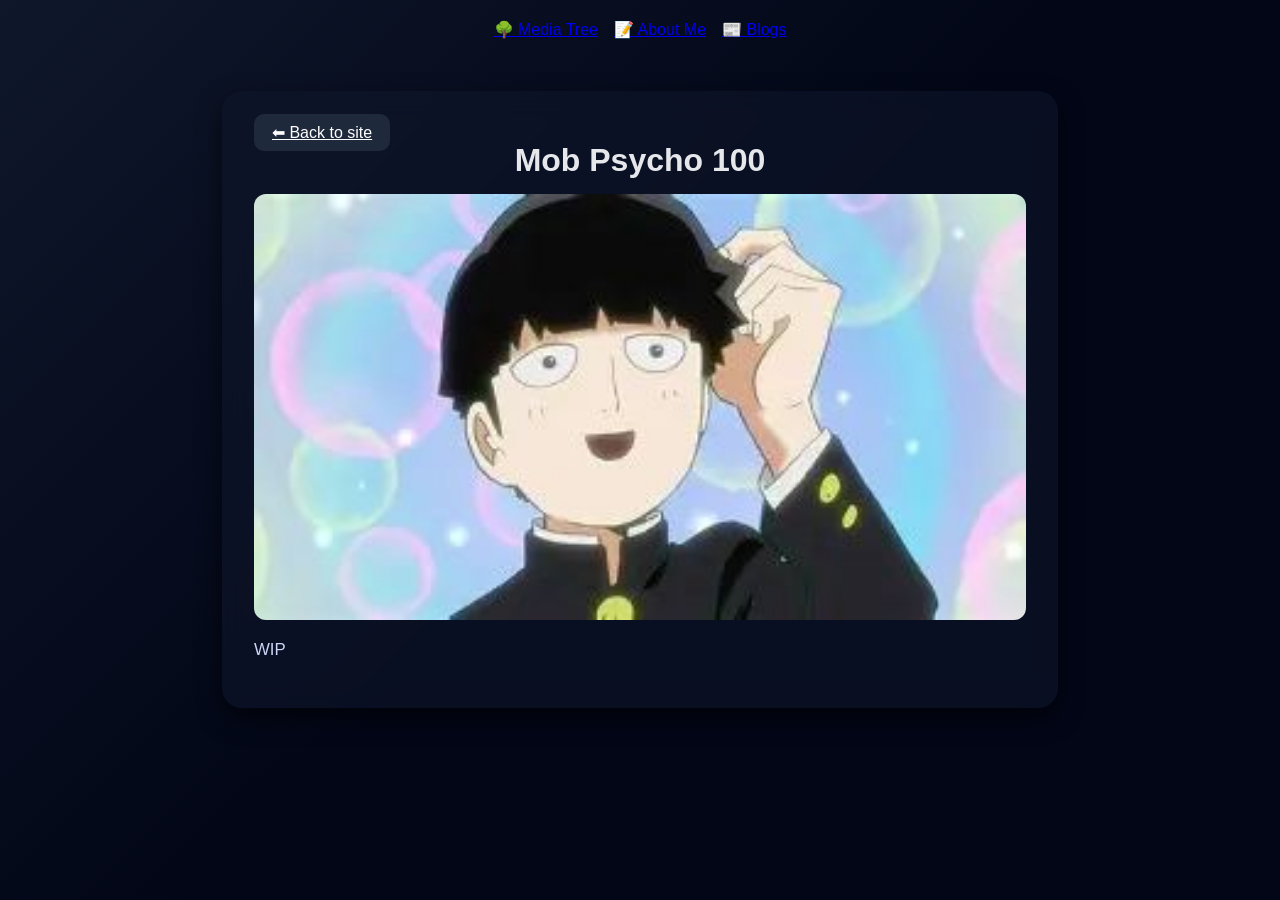
==== blog/mob-psycho-100/index.html @ f6a389eb "Update standalone page: Mob Psycho 100" ====
<!DOCTYPE html>
<html lang="en">
<head>
<meta charset="UTF-8">
<meta name="viewport" content="width=device-width, initial-scale=1.0">
<title>Mob Psycho 100 — REEMMY</title>
<meta name="description" content="WIP">
<link rel="canonical" href="https://reemmyboi.github.io/personalwebsite-/blog/mob-psycho-100/">
<meta property="og:title" content="Mob Psycho 100">
<meta property="og:description" content="WIP">
<meta property="og:image" content="https://reemmyboi.github.io/personalwebsite-/photos/mob-psycho-100-preview-1785617430330.jpg">
<meta property="og:type" content="article">
<link rel="icon" type="image/png" sizes="32x32" href="../../photos/favicon-32x32.png">
<link rel="stylesheet" href="../../styles.css">
</head>
<body>
<nav>
    <a href="../../index.html">🌳 Media Tree</a>
    <a href="../../index.html">📝 About Me</a>
    <a href="../../index.html">📰 Blogs</a>
</nav>
<section class="page active">
    <div class="card">
        <a href="../../index.html" class="back-btn">⬅ Back to site</a>
        <div id="blogContent">
            
            <h1>Mob Psycho 100</h1>
            <img src="../../photos/mob-psycho-100-preview-1785617430330.jpg" class="blog-img-full" alt="Mob Psycho 100">
            <p>WIP</p>
        </div>
    </div>
</section>
</body>
</html>
---- styles.css ----
*{
    margin:0;
    padding:0;
    box-sizing:border-box;
    font-family:"Segoe UI",sans-serif;
}

body{
    min-height:100vh;
    background:linear-gradient(135deg,#0f172a,#020617,#020617);
    color:#e5e7eb;
}

/* Navigation */
nav{
    display:flex;
    justify-content:center;
    gap:1rem;
    padding:20px;
    flex-wrap:wrap;
}

nav button{
    border:none;
    padding:12px 22px;
    border-radius:12px;
    cursor:pointer;
    font-weight:600;
    background:rgba(30,41,59,.6);
    color:#e5e7eb;
    -webkit-backdrop-filter:blur(10px);
    backdrop-filter:blur(10px);
    box-shadow:0 5px 15px rgba(0,0,0,.5);
    transition:.25s;
}

nav button:hover{
    transform:translateY(-2px);
    background:#1e293b;
}

/* Pages */
.page{
    display:none;
    width:90%;
    max-width:900px;
    margin:auto;
    padding:2rem;
    transition:all .3s ease;
}

.page.active{
    display:block;
}

/* Cards */
.card{
    background:rgba(15,23,42,.6);
    -webkit-backdrop-filter:blur(14px);
    backdrop-filter:blur(14px);
    border-radius:20px;
    padding:2rem;
    box-shadow:0 10px 25px rgba(0,0,0,.6);
}

h1{
    text-align:center;
    margin-bottom:1rem;
}

.subtitle{
    text-align:center;
    margin-bottom:2rem;
    color:#94a3b8;
}

/* Profile */
.profile-pic{
    width:120px;
    height:120px;
    border-radius:50%;
    object-fit:cover;
    display:block;
    margin:0 auto 1rem;
    border:3px solid #334155;
}

/* Tree */
.tree-container{
    position:relative;
    width:100%;
    max-width:600px;
    aspect-ratio:1/1;
    margin:20px auto 0;
}

/* Tree image */
.tree-img{
    position:absolute;
    top:0;
    left:0;
    width:100%;
    height:100%;
    object-fit:contain;
    opacity:.9;
    pointer-events:none;
}

/* Link nodes styled like fruit */
.link-node{
    position:absolute;
    text-decoration:none;
    color:white;
    background:#1e293b;
    padding:10px 16px;
    border-radius:20px;
    font-weight:600;
    box-shadow:0 5px 15px rgba(0,0,0,.6);
    transition:.25s;
    border:1px solid rgba(255,255,255,.08);
    white-space:nowrap;
}

.link-node:hover{
    transform:translate(-50%, -50%) scale(1.08);
    background:#334155;
}

/* Tree fruit positions (percentages of the square tree-container) */
.node-instagram{ top:18.3%; left:29.4%; transform:translate(-50%, -50%); }
.node-tiktok{ top:18.3%; left:70.6%; transform:translate(-50%, -50%); }
.node-youtube{ top:31%; left:14%; transform:translate(-50%, -50%); }
.node-x{ top:35%; left:86%; transform:translate(-50%, -50%); }
.node-discord{ top:55%; left:11%; transform:translate(-50%, -50%); }
.node-twitch{ top:55%; left:91.2%; transform:translate(-50%, -50%); }
.node-wishlist{ top:63%; left:22%; transform:translate(-50%, -50%); }

/* TikTok easter egg */
.tiktok-message{
    display:none;
    text-align:center;
    margin:1.5rem auto 0;
    padding:10px 18px;
    border-radius:10px;
    background:rgba(245,158,11,.15);
    color:#f59e0b;
    font-weight:600;
    max-width:fit-content;
}

/* About page narrative */
.about-content h2{
    margin-bottom:1rem;
}

.about-content p{
    color:#94a3b8;
    line-height:1.7;
    margin-bottom:1.2rem;
}

.about-content strong{
    color:#e5e7eb;
}

/* Skill photo carousel */
.carousel{
    position:relative;
    border-radius:14px;
    overflow:hidden;
    border:2px dashed rgba(255,255,255,.15);
    background:rgba(255,255,255,.02);
    margin-bottom:1.5rem;
}

.carousel-track{
    display:flex;
    width:100%;
    align-items:flex-start;
    transition:transform .6s ease;
}

.carousel-slide{
    flex:0 0 100%;
    width:100%;
    display:flex;
    flex-direction:column;
}

/* image/placeholder area: fixed frame so the whole photo fits without
   being cropped, instead of stretching to fill and cutting off edges */
.carousel-media{
    position:relative;
    width:100%;
    aspect-ratio:16/9;
    display:flex;
    flex-direction:column;
    align-items:center;
    justify-content:center;
    gap:8px;
    color:#64748b;
    background:rgba(0,0,0,.25);
}

.carousel-img{
    position:absolute;
    inset:0;
    width:100%;
    height:100%;
    object-fit:contain;
}

/* caption sits below the photo, in normal flow, so it's always fully
   readable instead of overlaid on top of the image */
.carousel-caption{
    padding:10px 14px;
    background:rgba(15,23,42,.9);
    color:#e5e7eb;
    font-size:.85rem;
    text-align:center;
    border-top:1px solid rgba(255,255,255,.08);
}

.gallery-placeholder-icon{
    font-size:2.2rem;
    opacity:.6;
}

.gallery-placeholder-text{
    font-size:.9rem;
    text-align:center;
    padding:0 8px;
}

/* Sized identically to .carousel-media (same width basis + aspect-ratio)
   so arrows center on the photo itself, not the photo+caption combined */
.carousel-arrow-zone{
    position:absolute;
    top:0;
    left:0;
    right:0;
    aspect-ratio:16/9;
    pointer-events:none;
}

.carousel-arrow{
    position:absolute;
    top:50%;
    transform:translateY(-50%);
    pointer-events:auto;
    width:36px;
    height:36px;
    border-radius:50%;
    border:1px solid rgba(255,255,255,.15);
    background:rgba(15,23,42,.7);
    color:#e5e7eb;
    font-size:1.2rem;
    line-height:1;
    display:flex;
    align-items:center;
    justify-content:center;
    cursor:pointer;
    transition:.2s;
}

.carousel-arrow:hover{
    background:rgba(30,41,59,.9);
    transform:translateY(-50%) scale(1.08);
}

.carousel-prev{ left:10px; }
.carousel-next{ right:10px; }

/* Blog */
   /* BLOG FIXED STYLES */
.blog-preview{
    background:linear-gradient(145deg,#020617,#020617,#0f172a);
    border-radius:16px;
    padding:18px;
    margin-bottom:20px;
    cursor:pointer;
    transition:all .35s ease;
    overflow:hidden;
    position:relative;
    border:1px solid rgba(255,255,255,.05);
    opacity:0;
    transform:translateY(20px);
    animation:fadeUp .5s forwards;
    max-width:650px;
    margin:0 auto 25px auto;
}

.blog-preview:nth-child(2){ animation-delay:.1s }
.blog-preview:nth-child(3){ animation-delay:.2s }

@keyframes fadeUp{
    to{
        opacity:1;
        transform:translateY(0);
    }
}
    .blog-preview h2{
    margin-top:10px;
}

.blog-preview::after{
    content:"";
    position:absolute;
    inset:0;
    background:linear-gradient(120deg,transparent,rgba(96,165,250,.15),transparent);
    opacity:0;
    transition:.4s;
}

.blog-preview:hover::after{
    opacity:1;
}

.blog-preview:hover{
    transform:translateY(-8px) scale(1.015);
    box-shadow:0 20px 40px rgba(0,0,0,.7);
}

.blog-preview:focus-visible{
    outline:2px solid #60a5fa;
    outline-offset:3px;
}
    .blog-post-card{
    max-width:700px;
    margin:auto;
}

#blogContent h1{
    margin-bottom:10px;
    font-size:2rem;
}

#blogContent p{
    margin:10px 0;
    font-size:1.05rem;
    line-height:1.8;
    color:#cbd5f5;
}

/* covers any image inside the post body (e.g. ones inserted inline while
   writing), so they scale down to fit the column instead of rendering at
   their full uploaded pixel size */
#blogContent img{
    max-width:100%;
    height:auto;
    border-radius:12px;
    margin:15px 0;
    display:block;
}

/* an image the author has explicitly sized down (via the editor's "Resize
   selected image" control) gets a width attribute -- let it flow inline
   instead of forcing its own full-width row, so a couple of small images
   (or an image and text) can sit side by side */
#blogContent img[width]{
    display:inline-block;
    vertical-align:top;
    margin:8px;
}

/* "Part of <series>" link shown above an episode post */
.episode-parent-link{
    color:#94a3b8;
    margin-bottom:1rem;
    font-size:.95rem;
}

/* shareable direct link to this post's standalone (SEO-crawlable) page */
.permalink{
    display:inline-block;
    margin-top:1.5rem;
    color:#60a5fa;
    text-decoration:none;
    font-size:.85rem;
}

.permalink:hover{
    text-decoration:underline;
}

.episode-parent-link a{
    color:#60a5fa;
    text-decoration:none;
}

.episode-parent-link a:hover{
    text-decoration:underline;
}

/* compact cover-image + title + summary card shown at the top of a
   category/series page instead of a full write-up */
.category-overview{
    text-align:center;
    border:1px solid rgba(255,255,255,.08);
    border-radius:16px;
    padding:20px;
    background:rgba(30,41,59,.35);
    margin-bottom:1.5rem;
    cursor:pointer;
    transition:.25s;
}

.category-overview:hover,
.category-overview:focus-visible{
    transform:translateY(-4px);
    box-shadow:0 10px 25px rgba(0,0,0,.6);
    outline:none;
}

.category-overview-img{
    width:100%;
    max-width:400px;
    aspect-ratio:16/9;
    object-fit:cover;
    border-radius:12px;
    margin:0 auto 14px;
    display:block;
}

.category-overview h1{
    margin-bottom:8px;
}

.category-overview-summary{
    color:#94a3b8;
    font-size:1rem;
    line-height:1.6;
}

.category-overview-readmore{
    display:inline-block;
    margin-top:12px;
    color:#60a5fa;
    font-size:.9rem;
    font-weight:600;
}

/* "Episode" row shown below a category/series page's overview card */
.blog-episodes{
    margin-top:1.5rem;
    padding-top:1.5rem;
    border-top:1px solid rgba(255,255,255,.08);
}

.blog-episodes h2{
    text-align:left;
    margin-bottom:1rem;
    font-size:1.4rem;
}

.episode-list{
    display:grid;
    grid-template-columns:repeat(auto-fill,minmax(130px,1fr));
    gap:14px;
}

.episode-card{
    position:relative;
    aspect-ratio:1/1;
    border-radius:12px;
    overflow:hidden;
    cursor:pointer;
    background:rgba(30,41,59,.5);
    border:1px solid rgba(255,255,255,.05);
    transition:.25s;
}

.episode-card:hover,
.episode-card:focus-visible{
    transform:translateY(-4px);
    box-shadow:0 10px 25px rgba(0,0,0,.6);
    outline:none;
}

.episode-img{
    position:absolute;
    inset:0;
    width:100%;
    height:100%;
    object-fit:cover;
}

.episode-number{
    position:absolute;
    top:6px;
    left:6px;
    background:rgba(2,6,23,.75);
    color:#e5e7eb;
    font-size:.75rem;
    font-weight:700;
    padding:2px 8px;
    border-radius:20px;
}

.episode-card h3{
    position:absolute;
    left:0;
    right:0;
    bottom:0;
    margin:0;
    padding:16px 8px 6px;
    font-size:.8rem;
    line-height:1.3;
    background:linear-gradient(to top, rgba(2,6,23,.9), transparent);
    color:#e5e7eb;
    white-space:nowrap;
    overflow:hidden;
    text-overflow:ellipsis;
}

/* "You might also like" row shown at the bottom of every post */
.related-posts{
    margin-top:2.5rem;
    padding-top:1.5rem;
    border-top:1px solid rgba(255,255,255,.08);
}

.related-posts h2{
    text-align:left;
    margin-bottom:1rem;
    font-size:1.4rem;
}

.related-posts-list{
    display:grid;
    grid-template-columns:repeat(auto-fill,minmax(220px,1fr));
    gap:16px;
}

.related-post-card{
    background:rgba(30,41,59,.5);
    border-radius:14px;
    padding:14px;
    cursor:pointer;
    border:1px solid rgba(255,255,255,.05);
    transition:.25s;
}

.related-post-card:hover,
.related-post-card:focus-visible{
    transform:translateY(-4px);
    box-shadow:0 10px 25px rgba(0,0,0,.6);
    outline:none;
}

.related-post-img{
    width:100%;
    aspect-ratio:16/9;
    object-fit:cover;
    border-radius:10px;
    margin-bottom:10px;
}

.related-post-card h3{
    font-size:1rem;
    margin-bottom:6px;
}

.related-post-card p{
    color:#94a3b8;
    font-size:.85rem;
    line-height:1.5;
    margin:0;
}
    .back-btn{
    border:none;
    padding:10px 18px;
    border-radius:10px;
    cursor:pointer;
    background:#1e293b;
    color:white;
    margin-bottom:20px;
}

.search-bar{
    width:100%;
    padding:14px;
    margin-bottom:15px;
    border-radius:12px;
    border:none;
    background:#020617;
    color:white;
    outline:none;
    box-shadow:inset 0 0 0 1px rgba(255,255,255,.05);
}

.blog-controls{
    display:flex;
    gap:10px;
    flex-wrap:wrap;
    justify-content:center;
    margin-bottom:20px;
}

/* lets the JS-generated tag buttons inside participate in .blog-controls'
   flex layout as if they were direct children */
#tagButtons{
    display:contents;
}

.blog-img{
    width:100%;
    aspect-ratio:16/9;
    object-fit:cover;
    border-radius:10px;
    margin-bottom:12px;
}

.blog-img-full{
    width:100%;
    border-radius:12px;
    margin:15px 0;
}

.summary{
    color:#94a3b8;
    margin:8px 0;
    font-size:.95rem;
}

.tags{
    color:#60a5fa;
    font-size:.85rem;
}

/* shown on an episode's own preview card in the main blog list, since
   episodes now appear there directly instead of only under their series */
.preview-parent-badge{
    color:#94a3b8;
    font-size:.8rem;
    margin-top:4px;
}

.full-content{
    display:none;
}

/* Footer */
footer{
    text-align:center;
    padding:30px;
    color:#64748b;
}

/* Mobile: tree fruit can't fit as floating branch labels once the
   image gets small, so it flattens into a stacked link list under a
   purely decorative tree image */
@media(max-width:768px){

.tree-container{
    max-width:280px;
    aspect-ratio:auto;
    height:auto;
    margin:20px auto 0;
    display:flex;
    flex-direction:column;
    align-items:center;
    gap:10px;
}

.tree-img{
    position:static;
    width:65%;
    height:auto;
    margin-bottom:6px;
}

.link-node{
    position:static !important;
    transform:none !important;
    width:80%;
    text-align:center;
    font-size:.85rem;
    padding:10px 14px;
    white-space:normal;
}
}

/* ===== ADMIN (admin.html only) ===== */
.admin-gate{
    max-width:420px;
    margin:10vh auto 0;
}

.admin-error{
    color:#f87171;
    margin-top:.75rem;
    font-size:.9rem;
    min-height:1.2em;
}

.admin-hint{
    color:#64748b;
    font-size:.8rem;
    margin-top:.5rem;
}

.admin-toolbar{
    display:flex;
    justify-content:space-between;
    align-items:center;
    gap:10px;
    margin-bottom:1.5rem;
    flex-wrap:wrap;
}

.admin-toolbar h1,
.admin-toolbar .back-btn{
    margin:0;
}

#formView{
    display:none;
}

.admin-post-row{
    display:flex;
    justify-content:space-between;
    align-items:center;
    gap:1rem;
    padding:12px 16px;
    border-radius:12px;
    background:rgba(30,41,59,.5);
    margin-bottom:10px;
    flex-wrap:wrap;
}

.admin-post-row .admin-post-title{
    font-weight:600;
}

.admin-post-row .admin-post-meta{
    color:#94a3b8;
    font-size:.85rem;
}

.admin-post-row .admin-post-parent{
    color:#60a5fa;
    font-size:.8rem;
    margin-top:2px;
}

.admin-post-row .admin-post-actions{
    display:flex;
    gap:8px;
}

.admin-post-row .admin-post-actions button{
    border:none;
    padding:8px 14px;
    border-radius:8px;
    cursor:pointer;
    font-weight:600;
    background:#1e293b;
    color:#e5e7eb;
}

.admin-post-row .admin-post-actions button.danger{
    background:rgba(248,113,113,.15);
    color:#f87171;
}

.admin-form label{
    display:block;
    margin:1.2rem 0 .4rem;
    font-weight:600;
}

.admin-form input[type=text],
.admin-form input[type=date],
.admin-form select,
.admin-form textarea{
    width:100%;
    padding:12px;
    border-radius:10px;
    border:none;
    background:#020617;
    color:#e5e7eb;
    outline:none;
    box-shadow:inset 0 0 0 1px rgba(255,255,255,.05);
    font-family:inherit;
}

.admin-form textarea{
    resize:vertical;
    min-height:70px;
}

.admin-tag-input{
    display:flex;
    flex-wrap:wrap;
    gap:8px;
    padding:10px;
    border-radius:10px;
    background:#020617;
    box-shadow:inset 0 0 0 1px rgba(255,255,255,.05);
}

.admin-tag-input input{
    flex:1 1 120px;
    min-width:120px;
    border:none;
    background:transparent;
    color:#e5e7eb;
    outline:none;
    padding:6px;
}

.admin-tag-chip{
    display:flex;
    align-items:center;
    gap:6px;
    background:#1e293b;
    color:#60a5fa;
    padding:6px 10px;
    border-radius:20px;
    font-size:.85rem;
}

.admin-tag-chip button{
    border:none;
    background:none;
    color:#94a3b8;
    cursor:pointer;
    font-size:1rem;
    line-height:1;
    padding:0;
}

.admin-img-preview{
    width:100%;
    max-height:220px;
    object-fit:cover;
    border-radius:12px;
    margin-top:10px;
    display:none;
}

#quillEditor{
    background:#020617;
    border-radius:0 0 10px 10px;
}

#quillEditor .ql-editor{
    min-height:220px;
    color:#e5e7eb;
}

#quillEditor .ql-editor.ql-blank::before{
    color:#64748b;
    font-style:normal;
}

#quillEditor .ql-editor img{
    max-width:100%;
    border-radius:8px;
    cursor:pointer;
}

.ql-toolbar.ql-snow{
    border-radius:10px 10px 0 0;
    background:#1e293b;
    border-color:rgba(255,255,255,.1) !important;
}

.ql-container.ql-snow{
    border-color:rgba(255,255,255,.1) !important;
}

.ql-toolbar.ql-snow .ql-stroke{
    stroke:#e5e7eb;
}

.ql-toolbar.ql-snow .ql-fill{
    fill:#e5e7eb;
}

.ql-toolbar.ql-snow .ql-picker{
    color:#e5e7eb;
}

.ql-toolbar.ql-snow button:hover,
.ql-toolbar.ql-snow button.ql-active,
.ql-toolbar.ql-snow .ql-picker-label:hover,
.ql-toolbar.ql-snow .ql-picker-label.ql-active{
    color:#60a5fa;
}

.ql-toolbar.ql-snow button:hover .ql-stroke,
.ql-toolbar.ql-snow button.ql-active .ql-stroke,
.ql-toolbar.ql-snow .ql-picker-label:hover .ql-stroke,
.ql-toolbar.ql-snow .ql-picker-label.ql-active .ql-stroke{
    stroke:#60a5fa;
}

.ql-toolbar.ql-snow button:hover .ql-fill,
.ql-toolbar.ql-snow button.ql-active .ql-fill{
    fill:#60a5fa;
}

.ql-snow .ql-picker-options{
    background:#1e293b;
    border-color:rgba(255,255,255,.1) !important;
}

.ql-snow .ql-picker-item{
    color:#e5e7eb;
}

.ql-snow .ql-picker-item:hover{
    color:#60a5fa;
}

.ql-snow .ql-tooltip{
    background:#1e293b !important;
    border-color:rgba(255,255,255,.1) !important;
    color:#e5e7eb !important;
    box-shadow:0 10px 25px rgba(0,0,0,.6) !important;
}

.ql-snow .ql-tooltip input[type=text]{
    background:#020617;
    color:#e5e7eb;
    border:1px solid rgba(255,255,255,.1);
    outline:none;
}

.ql-snow .ql-tooltip a.ql-action::after,
.ql-snow .ql-tooltip a.ql-remove::before{
    color:#60a5fa;
}

.admin-status{
    margin-top:1rem;
    color:#94a3b8;
    font-size:.9rem;
    min-height:1.2em;
}

.admin-toast{
    display:none;
    position:fixed;
    bottom:20px;
    right:20px;
    max-width:340px;
    padding:14px 20px;
    border-radius:12px;
    background:#1e293b;
    border:1px solid #60a5fa;
    color:#e5e7eb;
    box-shadow:0 10px 25px rgba(0,0,0,.6);
    z-index:1000;
}

.admin-toast.error{
    border-color:#f87171;
}
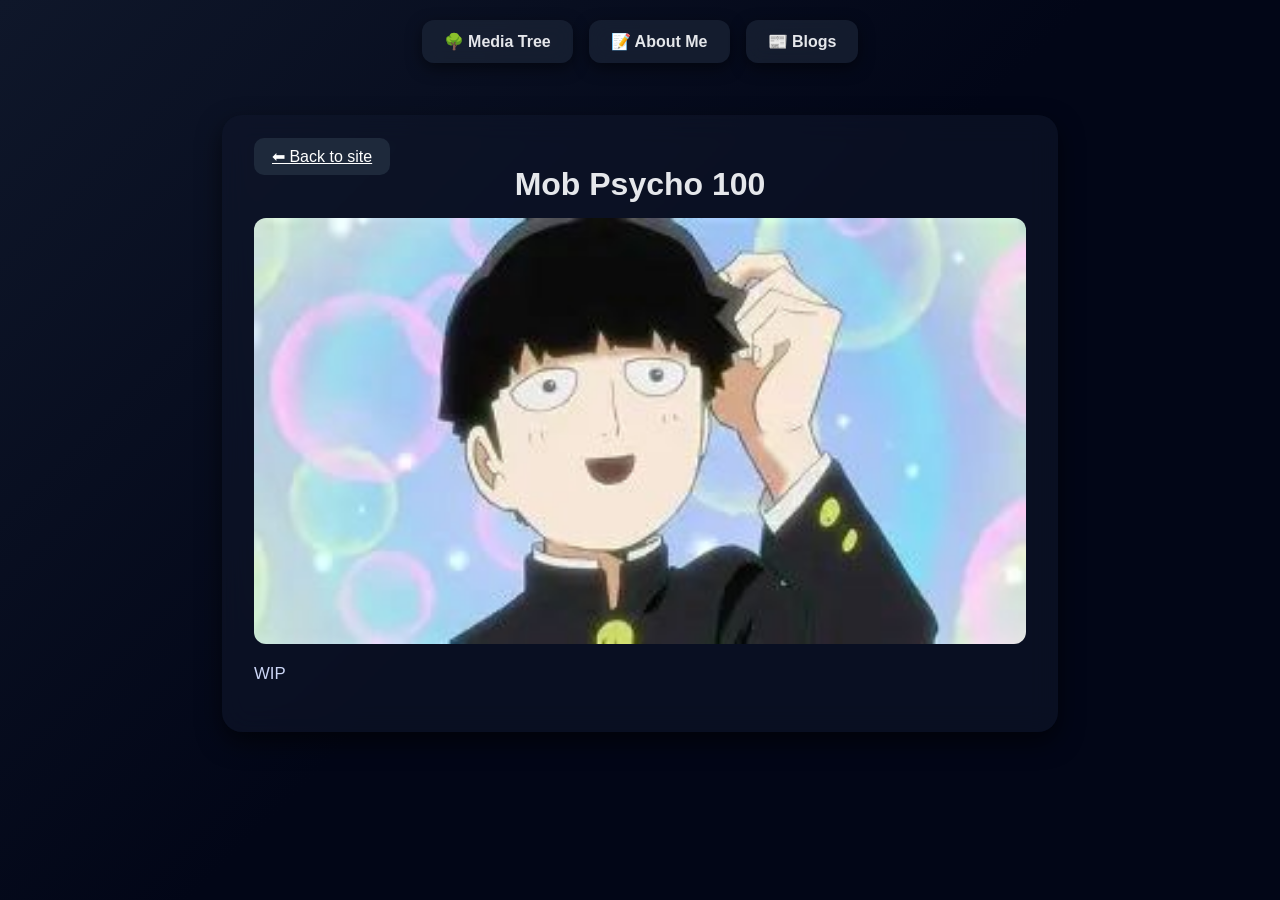
==== commit 9fe053bb: "Fix category page layout, nav hash routing, and URL cleanup - Category/series pages now show their o" ====
--- a/blog/mob-psycho-100/index.html
+++ b/blog/mob-psycho-100/index.html
@@ -16,12 +16,12 @@
 <body>
 <nav>
     <a href="../../index.html">🌳 Media Tree</a>
-    <a href="../../index.html">📝 About Me</a>
-    <a href="../../index.html">📰 Blogs</a>
+    <a href="../../index.html#about">📝 About Me</a>
+    <a href="../../index.html#blogs">📰 Blogs</a>
 </nav>
 <section class="page active">
     <div class="card">
-        <a href="../../index.html" class="back-btn">⬅ Back to site</a>
+        <a href="../../index.html#blogs" class="back-btn">⬅ Back to site</a>
         <div id="blogContent">
             
             <h1>Mob Psycho 100</h1>
--- a/styles.css
+++ b/styles.css
@@ -20,7 +20,7 @@
     flex-wrap:wrap;
 }
 
-nav button{
+nav button, nav a{
     border:none;
     padding:12px 22px;
     border-radius:12px;
@@ -28,13 +28,15 @@
     font-weight:600;
     background:rgba(30,41,59,.6);
     color:#e5e7eb;
+    text-decoration:none;
+    display:inline-block;
     -webkit-backdrop-filter:blur(10px);
     backdrop-filter:blur(10px);
     box-shadow:0 5px 15px rgba(0,0,0,.5);
     transition:.25s;
 }
 
-nav button:hover{
+nav button:hover, nav a:hover{
     transform:translateY(-2px);
     background:#1e293b;
 }
@@ -51,6 +53,12 @@
 
 .page.active{
     display:block;
+}
+
+/* the blog list needs real room for a multi-column grid -- every other
+   page stays at the narrower default width above */
+#blogs.page{
+    max-width:1400px;
 }
 
 /* Cards */
@@ -273,11 +281,27 @@
 
 /* Blog */
    /* BLOG FIXED STYLES */
+/* wraps the visible card content (image/title/summary/tags) in a real
+   link to the post's standalone page -- .full-content stays a sibling
+   outside this, never nested inside it (see buildBlogPreviewHtml) */
+.blog-preview-link{
+    display:block;
+    color:inherit;
+    text-decoration:none;
+}
+
+/* dense grid so many more previews fit on screen at once -- each card
+   shrinks to fit rather than the list staying a single centered column */
+#blogList{
+    display:grid;
+    grid-template-columns:repeat(auto-fill,minmax(230px,1fr));
+    gap:18px;
+}
+
 .blog-preview{
     background:linear-gradient(145deg,#020617,#020617,#0f172a);
     border-radius:16px;
-    padding:18px;
-    margin-bottom:20px;
+    padding:14px;
     cursor:pointer;
     transition:all .35s ease;
     overflow:hidden;
@@ -286,12 +310,12 @@
     opacity:0;
     transform:translateY(20px);
     animation:fadeUp .5s forwards;
-    max-width:650px;
-    margin:0 auto 25px auto;
-}
-
-.blog-preview:nth-child(2){ animation-delay:.1s }
-.blog-preview:nth-child(3){ animation-delay:.2s }
+}
+
+.blog-preview:nth-child(2){ animation-delay:.06s }
+.blog-preview:nth-child(3){ animation-delay:.12s }
+.blog-preview:nth-child(4){ animation-delay:.18s }
+.blog-preview:nth-child(5){ animation-delay:.24s }
 
 @keyframes fadeUp{
     to{
@@ -299,8 +323,15 @@
         transform:translateY(0);
     }
 }
-    .blog-preview h2{
-    margin-top:10px;
+.blog-preview h2{
+    margin-top:8px;
+    font-size:1.05rem;
+    line-height:1.3;
+    /* keep card heights uniform in the grid regardless of title length */
+    display:-webkit-box;
+    -webkit-line-clamp:2;
+    -webkit-box-orient:vertical;
+    overflow:hidden;
 }
 
 .blog-preview::after{
@@ -310,6 +341,9 @@
     background:linear-gradient(120deg,transparent,rgba(96,165,250,.15),transparent);
     opacity:0;
     transition:.4s;
+    /* purely decorative -- must not swallow clicks meant for the real
+       <a class="blog-preview-link"> sitting underneath it */
+    pointer-events:none;
 }
 
 .blog-preview:hover::after{
@@ -370,19 +404,6 @@
     font-size:.95rem;
 }
 
-/* shareable direct link to this post's standalone (SEO-crawlable) page */
-.permalink{
-    display:inline-block;
-    margin-top:1.5rem;
-    color:#60a5fa;
-    text-decoration:none;
-    font-size:.85rem;
-}
-
-.permalink:hover{
-    text-decoration:underline;
-}
-
 .episode-parent-link a{
     color:#60a5fa;
     text-decoration:none;
@@ -393,7 +414,7 @@
 }
 
 /* compact cover-image + title + summary card shown at the top of a
-   category/series page instead of a full write-up */
+   category/series page, above its own full write-up */
 .category-overview{
     text-align:center;
     border:1px solid rgba(255,255,255,.08);
@@ -401,15 +422,6 @@
     padding:20px;
     background:rgba(30,41,59,.35);
     margin-bottom:1.5rem;
-    cursor:pointer;
-    transition:.25s;
-}
-
-.category-overview:hover,
-.category-overview:focus-visible{
-    transform:translateY(-4px);
-    box-shadow:0 10px 25px rgba(0,0,0,.6);
-    outline:none;
 }
 
 .category-overview-img{
@@ -430,14 +442,6 @@
     color:#94a3b8;
     font-size:1rem;
     line-height:1.6;
-}
-
-.category-overview-readmore{
-    display:inline-block;
-    margin-top:12px;
-    color:#60a5fa;
-    font-size:.9rem;
-    font-weight:600;
 }
 
 /* "Episode" row shown below a category/series page's overview card */
@@ -589,18 +593,125 @@
     box-shadow:inset 0 0 0 1px rgba(255,255,255,.05);
 }
 
-.blog-controls{
-    display:flex;
+/* SORT & FILTER DROPDOWN */
+.blog-toolbar{
+    position:relative;
+    display:flex;
+    justify-content:center;
+    margin-bottom:25px;
+}
+
+.blog-filter-trigger{
+    display:flex;
+    align-items:center;
     gap:10px;
+    border:none;
+    padding:12px 20px;
+    border-radius:12px;
+    cursor:pointer;
+    font-weight:600;
+    font-size:.95rem;
+    background:rgba(30,41,59,.6);
+    color:#e5e7eb;
+    -webkit-backdrop-filter:blur(10px);
+    backdrop-filter:blur(10px);
+    box-shadow:0 5px 15px rgba(0,0,0,.5);
+    transition:.25s;
+}
+
+.blog-filter-trigger:hover{
+    background:#1e293b;
+    transform:translateY(-2px);
+}
+
+.blog-filter-trigger-icon{
+    color:#60a5fa;
+}
+
+#blogFilterState{
+    color:#94a3b8;
+    font-weight:400;
+    font-size:.85rem;
+}
+
+.blog-filter-trigger-caret{
+    color:#64748b;
+    font-size:.75rem;
+    transition:transform .25s;
+}
+
+.blog-filter-trigger[aria-expanded="true"] .blog-filter-trigger-caret{
+    transform:rotate(180deg);
+}
+
+.blog-filter-panel{
+    position:absolute;
+    top:calc(100% + 10px);
+    left:50%;
+    transform:translateX(-50%) translateY(-8px);
+    width:min(90vw,480px);
+    background:rgba(15,23,42,.94);
+    border:1px solid rgba(255,255,255,.08);
+    border-radius:16px;
+    padding:18px;
+    box-shadow:0 20px 45px rgba(0,0,0,.65);
+    -webkit-backdrop-filter:blur(18px);
+    backdrop-filter:blur(18px);
+    opacity:0;
+    visibility:hidden;
+    pointer-events:none;
+    transition:opacity .2s ease, transform .2s ease, visibility 0s .2s;
+    z-index:20;
+}
+
+.blog-filter-panel.open{
+    opacity:1;
+    visibility:visible;
+    pointer-events:auto;
+    transform:translateX(-50%) translateY(0);
+    transition:opacity .2s ease, transform .2s ease;
+}
+
+.blog-filter-group + .blog-filter-group{
+    margin-top:16px;
+}
+
+.blog-filter-group-label{
+    display:block;
+    color:#64748b;
+    font-size:.75rem;
+    text-transform:uppercase;
+    letter-spacing:.08em;
+    margin-bottom:8px;
+}
+
+.blog-filter-pills{
+    display:flex;
     flex-wrap:wrap;
-    justify-content:center;
-    margin-bottom:20px;
-}
-
-/* lets the JS-generated tag buttons inside participate in .blog-controls'
-   flex layout as if they were direct children */
-#tagButtons{
-    display:contents;
+    gap:8px;
+}
+
+.blog-filter-pill{
+    border:1px solid rgba(255,255,255,.08);
+    background:#020617;
+    color:#94a3b8;
+    padding:7px 14px;
+    border-radius:999px;
+    font-size:.85rem;
+    font-weight:600;
+    cursor:pointer;
+    transition:.2s;
+}
+
+.blog-filter-pill:hover{
+    border-color:rgba(96,165,250,.4);
+    color:#e5e7eb;
+}
+
+.blog-filter-pill.active{
+    background:rgba(96,165,250,.15);
+    border-color:#60a5fa;
+    color:#60a5fa;
 }
 
 .blog-img{
@@ -620,7 +731,11 @@
 .summary{
     color:#94a3b8;
     margin:8px 0;
-    font-size:.95rem;
+    font-size:.9rem;
+    display:-webkit-box;
+    -webkit-line-clamp:2;
+    -webkit-box-orient:vertical;
+    overflow:hidden;
 }
 
 .tags{
@@ -830,6 +945,29 @@
     font-size:1rem;
     line-height:1;
     padding:0;
+}
+
+.admin-tag-suggestions{
+    display:flex;
+    flex-wrap:wrap;
+    gap:6px;
+    margin-top:8px;
+}
+
+.admin-tag-suggestion-chip{
+    border:1px dashed rgba(255,255,255,.15);
+    background:transparent;
+    color:#64748b;
+    padding:5px 10px;
+    border-radius:20px;
+    font-size:.8rem;
+    cursor:pointer;
+    transition:.2s;
+}
+
+.admin-tag-suggestion-chip:hover{
+    border-color:#60a5fa;
+    color:#60a5fa;
 }
 
 .admin-img-preview{
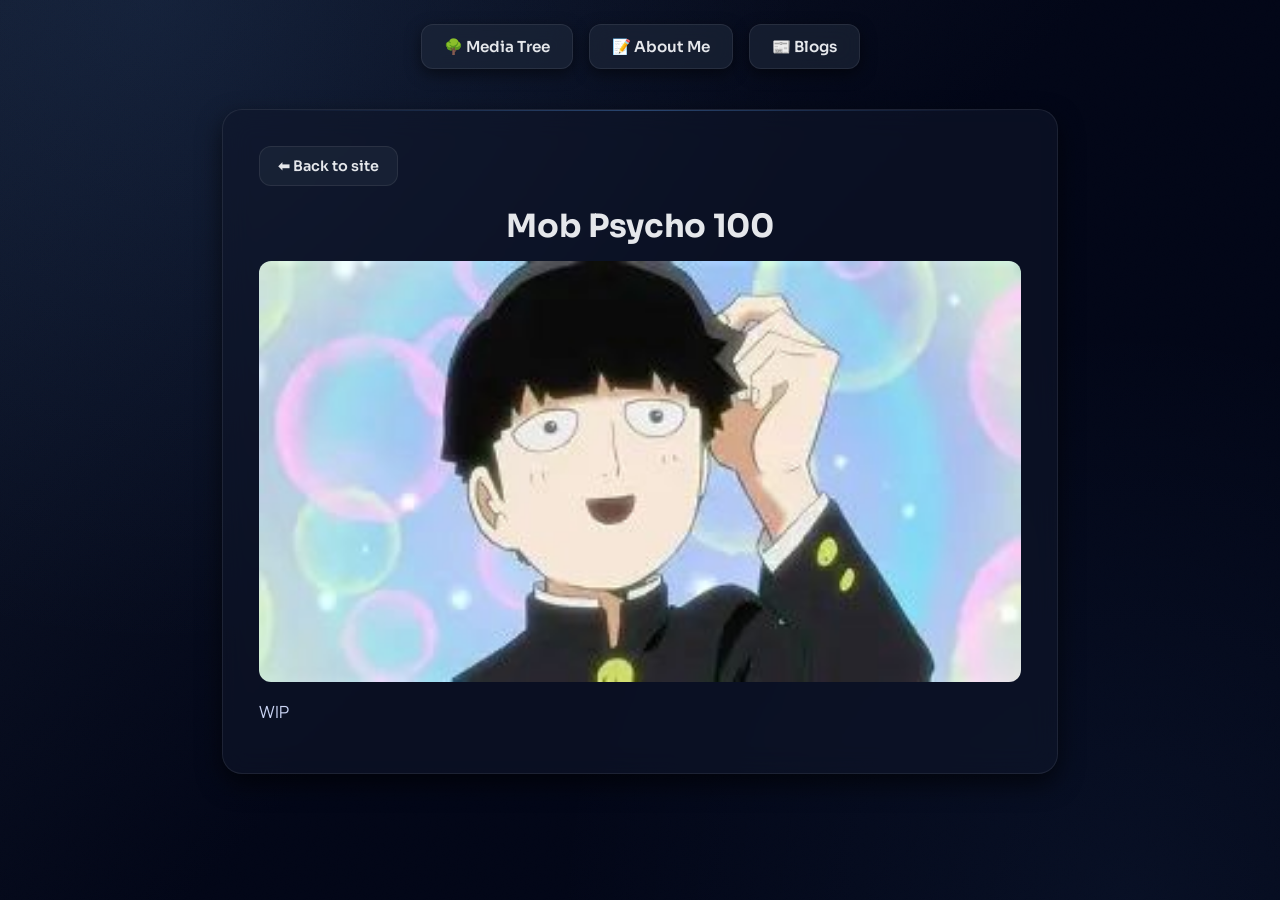
==== commit 0ad9818b: "Redesign visual identity: typography, depth, and refined tokens - Introduce a real typography system" ====
--- a/blog/mob-psycho-100/index.html
+++ b/blog/mob-psycho-100/index.html
@@ -11,6 +11,9 @@
 <meta property="og:image" content="https://reemmyboi.github.io/personalwebsite-/photos/mob-psycho-100-preview-1785617430330.jpg">
 <meta property="og:type" content="article">
 <link rel="icon" type="image/png" sizes="32x32" href="../../photos/favicon-32x32.png">
+<link rel="preconnect" href="https://fonts.googleapis.com">
+<link rel="preconnect" href="https://fonts.gstatic.com" crossorigin>
+<link href="https://fonts.googleapis.com/css2?family=Sora:wght@400;600;700;800&family=Manrope:wght@400;500;600;700&family=JetBrains+Mono:wght@500&display=swap" rel="stylesheet">
 <link rel="stylesheet" href="../../styles.css">
 </head>
 <body>
--- a/styles.css
+++ b/styles.css
@@ -1,14 +1,76 @@
+:root{
+    --bg-deep:#020617;
+    --bg-mid:#0f172a;
+    --surface:rgba(15,23,42,.6);
+    --surface-raised:rgba(30,41,59,.6);
+    --border:rgba(255,255,255,.08);
+    --border-strong:rgba(96,165,250,.4);
+    --text:#e5e7eb;
+    --text-muted:#94a3b8;
+    --text-faint:#64748b;
+    --accent:#60a5fa;
+    --accent-soft:rgba(96,165,250,.15);
+    --accent-glow:rgba(96,165,250,.35);
+    --danger:#f87171;
+    --font-display:'Sora',"Segoe UI",sans-serif;
+    --font-body:'Manrope',"Segoe UI",sans-serif;
+    --font-mono:'JetBrains Mono',monospace;
+    --radius-lg:20px;
+    --radius-md:16px;
+    --radius-sm:12px;
+    --radius-pill:999px;
+}
+
 *{
     margin:0;
     padding:0;
     box-sizing:border-box;
-    font-family:"Segoe UI",sans-serif;
+    font-family:var(--font-body);
 }
 
 body{
     min-height:100vh;
-    background:linear-gradient(135deg,#0f172a,#020617,#020617);
-    color:#e5e7eb;
+    background:
+        radial-gradient(circle at 12% 0%, rgba(96,165,250,.09), transparent 45%),
+        radial-gradient(circle at 88% 100%, rgba(96,165,250,.06), transparent 40%),
+        linear-gradient(135deg,var(--bg-mid),var(--bg-deep),var(--bg-deep));
+    color:var(--text);
+    position:relative;
+}
+
+/* subtle grain for tactile depth over the flat gradient mesh above --
+   opacity kept very low so it never competes with contrast/readability */
+body::before{
+    content:"";
+    position:fixed;
+    inset:0;
+    pointer-events:none;
+    opacity:.035;
+    mix-blend-mode:overlay;
+    background-image:url("data:image/svg+xml,%3Csvg xmlns='http://www.w3.org/2000/svg' width='120' height='120'%3E%3Cfilter id='n'%3E%3CfeTurbulence type='fractalNoise' baseFrequency='0.9' numOctaves='2' stitchTiles='stitch'/%3E%3C/filter%3E%3Crect width='100%25' height='100%25' filter='url(%23n)'/%3E%3C/svg%3E");
+    z-index:0;
+}
+
+h1,h2,h3{
+    font-family:var(--font-display);
+    letter-spacing:-.01em;
+}
+
+/* small uppercase tracked-out label above a page's main heading -- the
+   site's one recurring signature motif, styled like a terminal/HUD
+   readout to echo the tech/gamer identity the rest of the redesign
+   otherwise keeps quiet */
+.kicker{
+    display:block;
+    text-align:center;
+    font-family:var(--font-mono);
+    font-weight:500;
+    font-size:.7rem;
+    letter-spacing:.25em;
+    text-transform:uppercase;
+    color:var(--accent);
+    opacity:.85;
+    margin-bottom:.6rem;
 }
 
 /* Navigation */
@@ -16,18 +78,22 @@
     display:flex;
     justify-content:center;
     gap:1rem;
-    padding:20px;
+    padding:24px 20px 8px;
     flex-wrap:wrap;
+    position:relative;
+    z-index:1;
 }
 
 nav button, nav a{
-    border:none;
+    border:1px solid var(--border);
     padding:12px 22px;
-    border-radius:12px;
+    border-radius:var(--radius-sm);
     cursor:pointer;
+    font-family:var(--font-display);
     font-weight:600;
-    background:rgba(30,41,59,.6);
-    color:#e5e7eb;
+    font-size:.95rem;
+    background:var(--surface-raised);
+    color:var(--text);
     text-decoration:none;
     display:inline-block;
     -webkit-backdrop-filter:blur(10px);
@@ -39,6 +105,8 @@
 nav button:hover, nav a:hover{
     transform:translateY(-2px);
     background:#1e293b;
+    border-color:var(--border-strong);
+    box-shadow:0 8px 20px rgba(0,0,0,.55), 0 0 0 1px var(--accent-soft);
 }
 
 /* Pages */
@@ -49,6 +117,8 @@
     margin:auto;
     padding:2rem;
     transition:all .3s ease;
+    position:relative;
+    z-index:1;
 }
 
 .page.active{
@@ -63,23 +133,38 @@
 
 /* Cards */
 .card{
-    background:rgba(15,23,42,.6);
+    background:var(--surface);
     -webkit-backdrop-filter:blur(14px);
     backdrop-filter:blur(14px);
-    border-radius:20px;
-    padding:2rem;
+    border:1px solid var(--border);
+    border-radius:var(--radius-lg);
+    padding:2.25rem;
     box-shadow:0 10px 25px rgba(0,0,0,.6);
+    position:relative;
+}
+
+/* signature hairline glow along the top edge of every card -- inset from
+   the corners so it never needs overflow:hidden (which would clip the
+   blog filter dropdown panel, a descendant of .card) */
+.card::before{
+    content:"";
+    position:absolute;
+    top:0; left:6%; right:6%;
+    height:1px;
+    background:linear-gradient(90deg,transparent,var(--accent-glow),transparent);
+    pointer-events:none;
 }
 
 h1{
     text-align:center;
     margin-bottom:1rem;
+    font-weight:700;
 }
 
 .subtitle{
     text-align:center;
     margin-bottom:2rem;
-    color:#94a3b8;
+    color:var(--text-muted);
 }
 
 /* Profile */
@@ -90,7 +175,8 @@
     object-fit:cover;
     display:block;
     margin:0 auto 1rem;
-    border:3px solid #334155;
+    border:3px solid var(--bg-mid);
+    box-shadow:0 0 0 3px var(--border-strong), 0 0 30px rgba(96,165,250,.25);
 }
 
 /* Tree */
@@ -118,20 +204,24 @@
 .link-node{
     position:absolute;
     text-decoration:none;
-    color:white;
-    background:#1e293b;
+    color:var(--text);
+    background:var(--surface-raised);
     padding:10px 16px;
-    border-radius:20px;
+    border-radius:var(--radius-pill);
+    font-family:var(--font-display);
     font-weight:600;
+    font-size:.9rem;
     box-shadow:0 5px 15px rgba(0,0,0,.6);
     transition:.25s;
-    border:1px solid rgba(255,255,255,.08);
+    border:1px solid var(--border);
     white-space:nowrap;
 }
 
 .link-node:hover{
     transform:translate(-50%, -50%) scale(1.08);
     background:#334155;
+    border-color:var(--border-strong);
+    box-shadow:0 8px 20px rgba(0,0,0,.6), 0 0 16px rgba(96,165,250,.3);
 }
 
 /* Tree fruit positions (percentages of the square tree-container) */
@@ -174,11 +264,12 @@
 /* Skill photo carousel */
 .carousel{
     position:relative;
-    border-radius:14px;
+    border-radius:var(--radius-md);
     overflow:hidden;
-    border:2px dashed rgba(255,255,255,.15);
+    border:1px solid var(--border);
     background:rgba(255,255,255,.02);
     margin-bottom:1.5rem;
+    box-shadow:0 10px 25px rgba(0,0,0,.35);
 }
 
 .carousel-track{
@@ -227,17 +318,6 @@
     font-size:.85rem;
     text-align:center;
     border-top:1px solid rgba(255,255,255,.08);
-}
-
-.gallery-placeholder-icon{
-    font-size:2.2rem;
-    opacity:.6;
-}
-
-.gallery-placeholder-text{
-    font-size:.9rem;
-    text-align:center;
-    padding:0 8px;
 }
 
 /* Sized identically to .carousel-media (same width basis + aspect-ratio)
@@ -299,17 +379,26 @@
 }
 
 .blog-preview{
-    background:linear-gradient(145deg,#020617,#020617,#0f172a);
-    border-radius:16px;
+    background:linear-gradient(145deg,var(--bg-deep),var(--bg-deep),var(--bg-mid));
+    border-radius:var(--radius-md);
     padding:14px;
     cursor:pointer;
     transition:all .35s ease;
     overflow:hidden;
     position:relative;
-    border:1px solid rgba(255,255,255,.05);
+    border:1px solid var(--border);
     opacity:0;
     transform:translateY(20px);
     animation:fadeUp .5s forwards;
+}
+
+.blog-preview::before{
+    content:"";
+    position:absolute;
+    top:0; left:0; right:0;
+    height:1px;
+    background:linear-gradient(90deg,transparent,var(--accent-glow),transparent);
+    pointer-events:none;
 }
 
 .blog-preview:nth-child(2){ animation-delay:.06s }
@@ -338,7 +427,7 @@
     content:"";
     position:absolute;
     inset:0;
-    background:linear-gradient(120deg,transparent,rgba(96,165,250,.15),transparent);
+    background:linear-gradient(120deg,transparent,var(--accent-soft),transparent);
     opacity:0;
     transition:.4s;
     /* purely decorative -- must not swallow clicks meant for the real
@@ -399,13 +488,13 @@
 
 /* "Part of <series>" link shown above an episode post */
 .episode-parent-link{
-    color:#94a3b8;
+    color:var(--text-muted);
     margin-bottom:1rem;
     font-size:.95rem;
 }
 
 .episode-parent-link a{
-    color:#60a5fa;
+    color:var(--accent);
     text-decoration:none;
 }
 
@@ -417,10 +506,10 @@
    category/series page, above its own full write-up */
 .category-overview{
     text-align:center;
-    border:1px solid rgba(255,255,255,.08);
-    border-radius:16px;
+    border:1px solid var(--border);
+    border-radius:var(--radius-md);
     padding:20px;
-    background:rgba(30,41,59,.35);
+    background:var(--surface-raised);
     margin-bottom:1.5rem;
 }
 
@@ -429,7 +518,7 @@
     max-width:400px;
     aspect-ratio:16/9;
     object-fit:cover;
-    border-radius:12px;
+    border-radius:var(--radius-sm);
     margin:0 auto 14px;
     display:block;
 }
@@ -439,7 +528,7 @@
 }
 
 .category-overview-summary{
-    color:#94a3b8;
+    color:var(--text-muted);
     font-size:1rem;
     line-height:1.6;
 }
@@ -448,7 +537,7 @@
 .blog-episodes{
     margin-top:1.5rem;
     padding-top:1.5rem;
-    border-top:1px solid rgba(255,255,255,.08);
+    border-top:1px solid var(--border);
 }
 
 .blog-episodes h2{
@@ -466,18 +555,18 @@
 .episode-card{
     position:relative;
     aspect-ratio:1/1;
-    border-radius:12px;
+    border-radius:var(--radius-sm);
     overflow:hidden;
     cursor:pointer;
-    background:rgba(30,41,59,.5);
-    border:1px solid rgba(255,255,255,.05);
+    background:var(--surface-raised);
+    border:1px solid var(--border);
     transition:.25s;
 }
 
 .episode-card:hover,
 .episode-card:focus-visible{
     transform:translateY(-4px);
-    box-shadow:0 10px 25px rgba(0,0,0,.6);
+    box-shadow:0 10px 25px rgba(0,0,0,.6), 0 0 0 1px rgba(96,165,250,.2);
     outline:none;
 }
 
@@ -494,11 +583,13 @@
     top:6px;
     left:6px;
     background:rgba(2,6,23,.75);
-    color:#e5e7eb;
-    font-size:.75rem;
-    font-weight:700;
+    color:var(--text);
+    font-family:var(--font-mono);
+    font-size:.7rem;
+    font-weight:500;
     padding:2px 8px;
-    border-radius:20px;
+    border-radius:var(--radius-pill);
+    border:1px solid var(--border);
 }
 
 .episode-card h3{
@@ -537,18 +628,18 @@
 }
 
 .related-post-card{
-    background:rgba(30,41,59,.5);
-    border-radius:14px;
+    background:var(--surface-raised);
+    border-radius:var(--radius-md);
     padding:14px;
     cursor:pointer;
-    border:1px solid rgba(255,255,255,.05);
+    border:1px solid var(--border);
     transition:.25s;
 }
 
 .related-post-card:hover,
 .related-post-card:focus-visible{
     transform:translateY(-4px);
-    box-shadow:0 10px 25px rgba(0,0,0,.6);
+    box-shadow:0 10px 25px rgba(0,0,0,.6), 0 0 0 1px rgba(96,165,250,.2);
     outline:none;
 }
 
@@ -566,31 +657,50 @@
 }
 
 .related-post-card p{
-    color:#94a3b8;
+    color:var(--text-muted);
     font-size:.85rem;
     line-height:1.5;
     margin:0;
 }
-    .back-btn{
-    border:none;
+.back-btn{
+    border:1px solid var(--border);
     padding:10px 18px;
-    border-radius:10px;
+    border-radius:var(--radius-sm);
     cursor:pointer;
+    font-family:var(--font-display);
+    font-weight:600;
+    font-size:.9rem;
+    background:var(--surface-raised);
+    color:var(--text);
+    text-decoration:none;
+    display:inline-block;
+    margin-bottom:20px;
+    transition:.2s;
+}
+
+/* .back-btn doubles as a real <a> on standalone blog pages -- without this
+   it inherited the browser's default link underline */
+.back-btn:hover{
     background:#1e293b;
-    color:white;
-    margin-bottom:20px;
+    border-color:var(--border-strong);
+    transform:translateY(-2px);
 }
 
 .search-bar{
     width:100%;
     padding:14px;
     margin-bottom:15px;
-    border-radius:12px;
-    border:none;
-    background:#020617;
-    color:white;
+    border-radius:var(--radius-sm);
+    border:1px solid var(--border);
+    background:var(--bg-deep);
+    color:var(--text);
     outline:none;
     box-shadow:inset 0 0 0 1px rgba(255,255,255,.05);
+    transition:border-color .2s;
+}
+
+.search-bar:focus{
+    border-color:var(--border-strong);
 }
 
 /* SORT & FILTER DROPDOWN */
@@ -605,14 +715,15 @@
     display:flex;
     align-items:center;
     gap:10px;
-    border:none;
+    border:1px solid var(--border);
     padding:12px 20px;
-    border-radius:12px;
+    border-radius:var(--radius-sm);
     cursor:pointer;
+    font-family:var(--font-display);
     font-weight:600;
     font-size:.95rem;
-    background:rgba(30,41,59,.6);
-    color:#e5e7eb;
+    background:var(--surface-raised);
+    color:var(--text);
     -webkit-backdrop-filter:blur(10px);
     backdrop-filter:blur(10px);
     box-shadow:0 5px 15px rgba(0,0,0,.5);
@@ -621,21 +732,23 @@
 
 .blog-filter-trigger:hover{
     background:#1e293b;
+    border-color:var(--border-strong);
     transform:translateY(-2px);
 }
 
 .blog-filter-trigger-icon{
-    color:#60a5fa;
+    color:var(--accent);
 }
 
 #blogFilterState{
-    color:#94a3b8;
+    color:var(--text-muted);
+    font-family:var(--font-body);
     font-weight:400;
     font-size:.85rem;
 }
 
 .blog-filter-trigger-caret{
-    color:#64748b;
+    color:var(--text-faint);
     font-size:.75rem;
     transition:transform .25s;
 }
@@ -651,8 +764,8 @@
     transform:translateX(-50%) translateY(-8px);
     width:min(90vw,480px);
     background:rgba(15,23,42,.94);
-    border:1px solid rgba(255,255,255,.08);
-    border-radius:16px;
+    border:1px solid var(--border);
+    border-radius:var(--radius-md);
     padding:18px;
     box-shadow:0 20px 45px rgba(0,0,0,.65);
     -webkit-backdrop-filter:blur(18px);
@@ -678,10 +791,12 @@
 
 .blog-filter-group-label{
     display:block;
-    color:#64748b;
-    font-size:.75rem;
+    color:var(--text-faint);
+    font-family:var(--font-mono);
+    font-weight:500;
+    font-size:.7rem;
     text-transform:uppercase;
-    letter-spacing:.08em;
+    letter-spacing:.12em;
     margin-bottom:8px;
 }
 
@@ -692,11 +807,11 @@
 }
 
 .blog-filter-pill{
-    border:1px solid rgba(255,255,255,.08);
-    background:#020617;
-    color:#94a3b8;
+    border:1px solid var(--border);
+    background:var(--bg-deep);
+    color:var(--text-muted);
     padding:7px 14px;
-    border-radius:999px;
+    border-radius:var(--radius-pill);
     font-size:.85rem;
     font-weight:600;
     cursor:pointer;
@@ -704,14 +819,14 @@
 }
 
 .blog-filter-pill:hover{
-    border-color:rgba(96,165,250,.4);
-    color:#e5e7eb;
+    border-color:var(--border-strong);
+    color:var(--text);
 }
 
 .blog-filter-pill.active{
-    background:rgba(96,165,250,.15);
-    border-color:#60a5fa;
-    color:#60a5fa;
+    background:var(--accent-soft);
+    border-color:var(--accent);
+    color:var(--accent);
 }
 
 .blog-img{
@@ -739,14 +854,16 @@
 }
 
 .tags{
-    color:#60a5fa;
-    font-size:.85rem;
+    color:var(--accent);
+    font-family:var(--font-mono);
+    font-weight:500;
+    font-size:.78rem;
 }
 
 /* shown on an episode's own preview card in the main blog list, since
    episodes now appear there directly instead of only under their series */
 .preview-parent-badge{
-    color:#94a3b8;
+    color:var(--text-muted);
     font-size:.8rem;
     margin-top:4px;
 }
